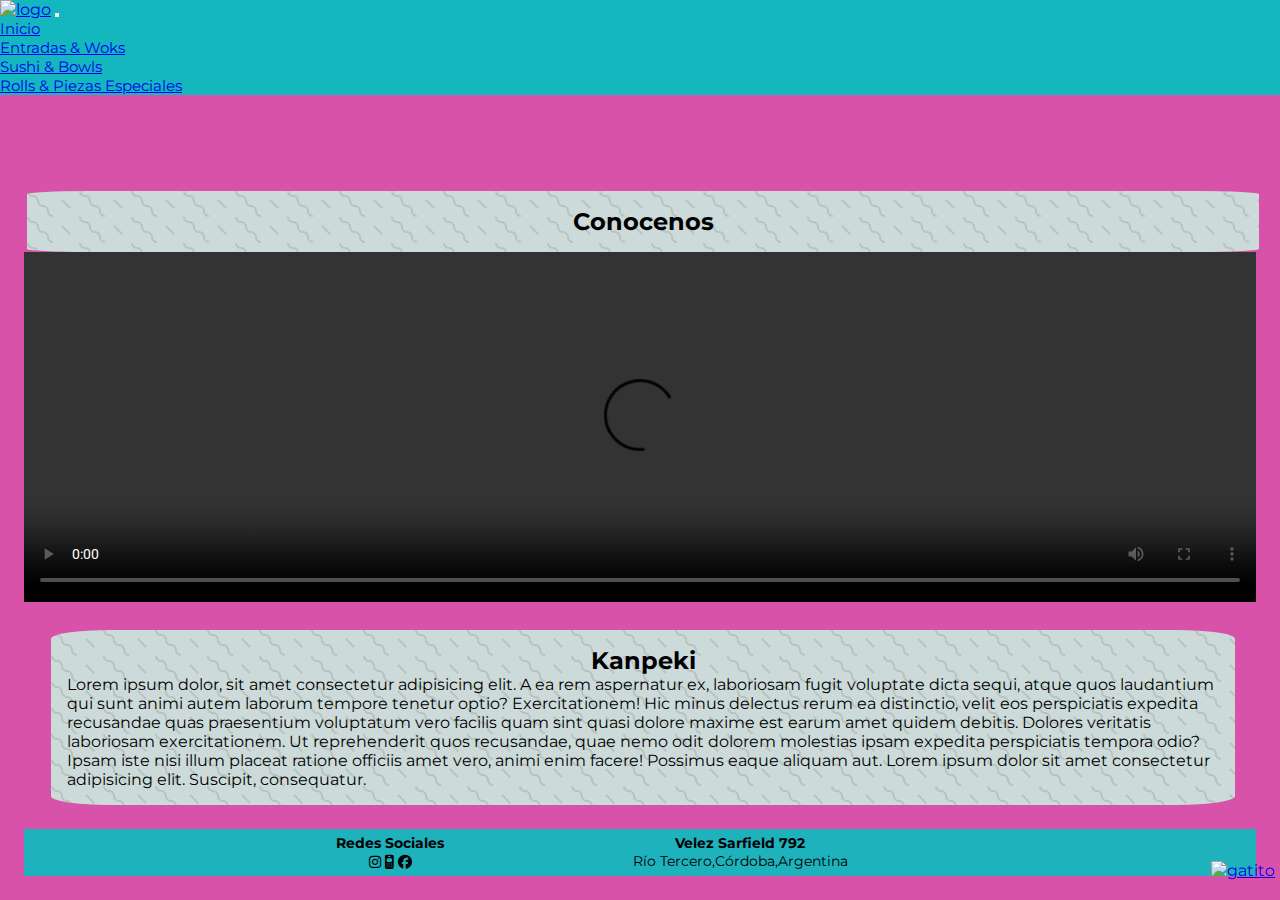
==== pages/contacto.html @ cb746e6d "25/01v.3" ====
<!DOCTYPE html>
<html lang="es">
<head>
    <meta charset="UTF-8">
    <meta http-equiv="X-UA-Compatible" content="IE=edge">
    <meta name="viewport" content="width=device-width, initial-scale=1.0">
    <link rel="stylesheet" href="https://cdn.jsdelivr.net/npm/bootstrap@4.6.2/dist/css/bootstrap.min.css" integrity="sha384-xOolHFLEh07PJGoPkLv1IbcEPTNtaed2xpHsD9ESMhqIYd0nLMwNLD69Npy4HI+N" crossorigin="anonymous">
    <link rel="preconnect" href="https://fonts.googleapis.com">
    <link rel="preconnect" href="https://fonts.gstatic.com" crossorigin>
    <link href="https://fonts.googleapis.com/css2?family=Montserrat:ital,wght@0,100;0,200;0,300;0,400;1,100;1,200;1,300;1,900&family=Roboto:wght@100;300;400&display=swap" rel="stylesheet">
    <link rel="stylesheet" href="https://cdnjs.cloudflare.com/ajax/libs/font-awesome/6.2.1/css/all.min.css">
    <link rel="stylesheet" href="../estilos/estilo.css">
    <title>Conocenos</title>
</head>
<body class="body-menu" id="menu_conocenos">
    <header>
<!--inicio barra nav-->
        <nav class="navbar navbar-expand-lg navbar-light bg-light">
            <a class="navbar-brand" href="#"><img src="../imagenes/logo.png" alt="logo"></a>
            <button class="navbar-toggler" type="button" data-toggle="collapse" data-target="#navbarNav" aria-controls="navbarNav" aria-expanded="false" aria-label="Toggle navigation">
            <span class="navbar-toggler-icon"></span>
            </button>
            <div class="collapse navbar-collapse" id="navbarNav">
                <ul class="navbar-nav">
                    <li class="nav-item active">
                        <a class="nav-link" href="../index.html">Inicio<span class="sr-only">(current)</span></a>
                    </li>
                    <li class="nav-item">
                        <a class="nav-link" href="../pages/woks.html">Entradas & Woks</a>
                    </li>
                    <li class="nav-item">
                        <a class="nav-link" href="../pages/sushi.html">Sushi & Bowls</a>
                    </li>
                    <li class="nav-item">
                        <a class="nav-link" href="../pages/rolls.html">Rolls & Piezas Especiales</a>
                    </li>
                </ul>
            </div>
        </nav>
<!--fin barra nav-->
    <a href="#" class="boton_flotante" id="boton_conocenos"><img src="../imagenes/gatito.png" alt="gatito"></a>
    </header>
    <main class="menu-main">
        <div class="menu-carta">
            <div class="menu-titulo" id="conocenos">
            <h2>Conocenos</h2>
            </div>
        </div>
        <div>
            <video width="100%" height="350" controls>
                <source src="../imagenes/videokanpeki.mp4" type="video/mp4">
            </video>
        </div>
        <section class="menu-main">
            <div class="menu-carta">
                <div class="menu-titulo">
                <h2>Kanpeki</h2>
                </div>
                <div>
                    <p>Lorem ipsum dolor, sit amet consectetur adipisicing elit. A ea rem aspernatur ex, laboriosam fugit voluptate dicta sequi, atque quos laudantium qui sunt animi autem laborum tempore tenetur optio? Exercitationem!
                    Hic minus delectus rerum ea distinctio, velit eos perspiciatis expedita recusandae quas praesentium voluptatum vero facilis quam sint quasi dolore maxime est earum amet quidem debitis. Dolores veritatis laboriosam exercitationem.
                    Ut reprehenderit quos recusandae, quae nemo odit dolorem molestias ipsam expedita perspiciatis tempora odio? Ipsam iste nisi illum placeat ratione officiis amet vero, animi enim facere! Possimus eaque aliquam aut. Lorem ipsum dolor sit amet consectetur adipisicing elit. Suscipit, consequatur.</p>
                </div>
        </section>




<!--inicio de footer-->
    <footer class="foot" id="foot-wok">
        <div class="redes">
            <h3 >Redes Sociales</h3>
            <ul>
                <li><i class="fa-brands fa-instagram"></i></li>
                <li><i class="fa-solid fa-mobile-retro"></i></li>
                <li><i class="fa-brands fa-facebook"></i></li>
            </ul>
        </div>    
        <div class="zona">
            <h3>Velez Sarfield 792</h3>
            <p>Río Tercero,Córdoba,Argentina</p>
        </div>
    </footer>

    <script src="https://cdn.jsdelivr.net/npm/jquery@3.5.1/dist/jquery.slim.min.js" integrity="sha384-DfXdz2htPH0lsSSs5nCTpuj/zy4C+OGpamoFVy38MVBnE+IbbVYUew+OrCXaRkfj" crossorigin="anonymous"></script>
    <script src="https://cdn.jsdelivr.net/npm/popper.js@1.16.1/dist/umd/popper.min.js" integrity="sha384-9/reFTGAW83EW2RDu2S0VKaIzap3H66lZH81PoYlFhbGU+6BZp6G7niu735Sk7lN" crossorigin="anonymous"></script>
    <script src="https://cdn.jsdelivr.net/npm/bootstrap@4.6.2/dist/js/bootstrap.min.js" integrity="sha384-+sLIOodYLS7CIrQpBjl+C7nPvqq+FbNUBDunl/OZv93DB7Ln/533i8e/mZXLi/P+" crossorigin="anonymous"></script>
</body>
</html>
---- estilos/estilo.css ----
@charset "UTF-8";
@import url("https://fonts.googleapis.com/css2?family=Montserrat:ital,wght@0,100;0,200;0,300;0,400;1,100;1,200;1,300;1,900&family=Roboto:wght@100;300;400&display=swap");
* {
  font-family: "Montserrat", sans-serif;
  margin: 0;
  padding: 0;
  box-sizing: border-box;
}
*::-moz-selection {
  background-color: black;
  color: whitesmoke;
}
*::selection {
  background-color: black;
  color: whitesmoke;
}

/*inicio estilo menú*/
html {
  height: 100%;
}

.inicio-body {
  width: 100%;
  min-height: 100%;
  display: flex;
  flex-wrap: wrap;
  flex-direction: column;
  justify-content: space-between;
  background-image: url(../imagenes/fondo.jpg);
  background-size: cover;
  background-repeat: no-repeat;
  background-position: center;
}

#logo img {
  width: 200px;
}

#logo {
  grid-area: logo;
  background-color: rgba(4, 191, 191, 0.137254902);
  border-radius: 20%;
}

/*diseño de entradas*/
#entrada {
  grid-area: entrada;
}

#entrada a {
  font-size: 18px;
}

/*diseño de woks*/
#woks {
  grid-area: woks;
}

#woks a {
  font-size: 18px;
}

/*diseño de sushi*/
#sushi {
  grid-area: sushi;
}

#sushi a {
  font-size: 18px;
}

/*diseño contacto*/
#contacto {
  grid-area: contacto;
}

#contacto a {
  font-size: 18px;
}

/*diseño nav*/
.nav {
  width: 100%;
  height: 80vh;
  display: grid;
  grid-template-columns: 1fr 1fr 1fr 1fr;
  grid-template-rows: 1fr 1fr 1fr 1fr 1fr 1fr 1fr 1fr 1fr 1fr 1fr;
  grid-template-areas: "... ...      ...      ..." "... logo     logo     ..." "... ...      ...      ..." "... ...      ...      ..." "... ...      ...      ..." "... ...      ...      ..." "... entrada  entrada  ..." "... woks     woks     ..." "... sushi    sushi    ..." "... ...      ...      ..." "... contacto contacto ...";
  align-items: center;
  gap: 2em;
}

.nav > div {
  display: flex;
  justify-content: center;
  align-items: center;
}

.nav > div a {
  color: black;
  text-decoration: none;
}

.boton {
  --color: #00A97F;
  --color2: rgb(10, 25, 30);
  padding: 0.8em 1.75em;
  background-color: transparent;
  border-radius: 6px;
  border: 0.1px inset var(--color);
  transition: 0.5s;
  position: relative;
  overflow: hidden;
  cursor: pointer;
  z-index: 1;
  font-weight: 300;
  font-size: 10px;
  color: var(--color);
}

.boton::after, .boton::before {
  content: "";
  display: block;
  height: 100%;
  width: 100%;
  transform: skew(90deg) translate(-50%, -50%);
  position: absolute;
  inset: 50%;
  left: 25%;
  z-index: -1;
  transition: 0.5s ease-out;
  background-color: var(--color);
}

.boton::before {
  top: -50%;
  left: -25%;
  transform: skew(90deg) rotate(180deg) translate(-50%, -50%);
}

.boton:hover::before {
  transform: skew(45deg) rotate(180deg) translate(-50%, -50%);
}

.boton:hover::after {
  transform: skew(45deg) translate(-50%, -50%);
}

.boton:hover {
  color: var(--color2);
  transform: scale(1.2);
}

.boton:active {
  filter: brightness(0.7);
  transform: scale(0.98);
}

/*fin estilo menú*/
.navbar {
  background-color: rgba(4, 191, 191, 0.9333333333) !important;
}
.navbar .navbar-brand img {
  width: 150px;
}
.navbar .nav-link {
  font-size: 15px;
}

/*pagina entrada & Woks*/
.body-menu {
  width: 100%;
  min-height: 100%;
  background-color: rgba(4, 191, 191, 0.8823529412);
  display: flex;
  flex-direction: column;
  justify-content: space-between;
}

.menu-main {
  width: 100%;
  padding: 1.5rem;
}

.menu-carta {
  margin-inline: 3px;
  padding: 1rem;
  width: 100%;
  background-color: rgba(202, 244, 225, 0.8470588235);
  background-image: url("data:image/svg+xml,%3Csvg width='52' height='26' viewBox='0 0 52 26' xmlns='http://www.w3.org/2000/svg'%3E%3Cg fill='none' fill-rule='evenodd'%3E%3Cg fill='%23070707' fill-opacity='0.11'%3E%3Cpath d='M10 10c0-2.21-1.79-4-4-4-3.314 0-6-2.686-6-6h2c0 2.21 1.79 4 4 4 3.314 0 6 2.686 6 6 0 2.21 1.79 4 4 4 3.314 0 6 2.686 6 6 0 2.21 1.79 4 4 4v2c-3.314 0-6-2.686-6-6 0-2.21-1.79-4-4-4-3.314 0-6-2.686-6-6zm25.464-1.95l8.486 8.486-1.414 1.414-8.486-8.486 1.414-1.414z' /%3E%3C/g%3E%3C/g%3E%3C/svg%3E");
  display: flex;
  flex-wrap: wrap;
  flex-direction: column;
  justify-content: space-between;
  border-radius: 5%;
}
.menu-carta .menu-titulo {
  display: flex;
  justify-content: center;
}
.menu-carta .menu-titulo h2 {
  font-size: 1.5em;
}
.menu-carta .grafitti {
  background-color: #D952AA;
  border: 2px outset #401A39;
  color: white;
  display: flex;
  justify-content: space-around;
  align-items: center;
}
.menu-carta .precio {
  width: 70px;
  height: 40px;
  background-color: #401A39;
  color: whitesmoke;
  border-radius: 50%;
  display: flex;
  justify-content: center;
  align-items: center;
}

/*pagina sushi & Bowls*/
#body_sushi {
  background-color: #401A39;
}
#body_sushi .sushi_borde {
  display: flex;
  flex-direction: column;
  gap: 1rem;
}
#body_sushi .cantidad {
  font-size: 1.5em;
}

/*pagina rolls*/
#body_rolls {
  background-color: #F2AEBB;
}
#body_rolls b {
  font-size: 1.2em;
}
#body_rolls .hot_roll {
  background-color: orangered;
  color: whitesmoke;
}
#body_rolls .salsa_wasabi {
  background-color: #D952AA;
  border-radius: 10%;
}

/*fin paginas rolls*/
/*inicio conocenos*/
#menu_conocenos {
  background-color: #D952AA;
}

/*inicio footer*/
.foot {
  width: 100%;
  background-color: rgba(4, 191, 191, 0.8823529412);
  display: flex;
  flex-direction: row;
  justify-content: center;
}

/*diseño redes*/
.redes {
  padding: 5px;
  width: 200px;
  text-align: center;
  color: black;
}

.redes li {
  display: inline-block;
}

.redes h3 {
  font-size: 14px;
}

.redes > ul li i {
  font-size: 14px;
}

/*diseño zona*/
.zona {
  padding: 5px;
  width: 500px;
  text-align: center;
  color: black;
}

.zona h3 {
  font-size: 14px;
}

.zona p {
  font-size: 14px;
}

/*inicio entrada*/
.boton_flotante {
  position: fixed;
  bottom: 20px;
  right: 5px;
}
.boton_flotante img {
  width: 50px;
}

#boton_sushi img {
  width: 130px;
}

#boton_conocenos img {
  width: 100px;
}

.boton_flotante:hover {
  transform: scale(1.5);
  transform: translateY(-100px);
}

.entrada_menu {
  display: grid;
  grid-template-columns: 0.2fr 1fr 1fr 1fr;
  grid-template-rows: 0.5fr 1fr 0.5fr 1fr 1fr 1fr 0.5fr;
  grid-template-areas: "... ...    ...    ..." "spring spring spring ..." "... ...    ...    ..." "... vegg   vegg   pvegg" "... cerd   cerd   pcerd" "... sal    sal    psal" "... ...    ...    ...";
}
.entrada_menu #spring {
  grid-area: spring;
}
.entrada_menu #spring b {
  font-size: 0.7em;
}
.entrada_menu #spring span {
  background-color: #F2AEBB;
  border-radius: 50%;
  color: #401A39;
}
.entrada_menu #vegg {
  grid-area: vegg;
}
.entrada_menu #pvegg {
  grid-area: pvegg;
}
.entrada_menu #cerd {
  grid-area: cerd;
}
.entrada_menu #pcerd {
  grid-area: pcerd;
}
.entrada_menu #sal {
  grid-area: sal;
}
.entrada_menu #psal {
  grid-area: psal;
}

.gyoza {
  display: flex;
  justify-content: space-between;
}
.gyoza span {
  background-color: #F2AEBB;
  border-radius: 50%;
  color: #401A39;
}

/*fin de entradas*/
/*inicio wok*/
.wok-p {
  display: grid;
  grid-template-columns: 0.2fr 1.5fr 1.5fr 1.5fr 1fr;
  grid-template-rows: repeat(1, 0.1fr, 12, 0.5fr);
  grid-template-areas: "... ...    ...    ...    ..." "... arroz  arroz  arroz  parroz" "... agrid  agrid  agrid  pagrid" "... ...    ...    ...    ..." "suey suey   suey   suey  suey" "... ...    ...    ...    ..." "... hongo  hongo  hongo    prehongo" "... pollo  pollo  pollo    prepollo" "... cerdo  cerdo  cerdo    precerdo" "... lango  lango  lango    prelango" "... salm   salm   salm    presalm" "... lomo   lomo   lomo    prelomo" "... ...    ...    pmein  pmein";
  gap: 1em;
}
.wok-p #arroz {
  grid-area: arroz;
}
.wok-p #darroz {
  grid-area: darroz;
}
.wok-p #parroz {
  grid-area: parroz;
}
.wok-p #agrid {
  grid-area: agrid;
}
.wok-p #pagrid {
  grid-area: pagrid;
}
.wok-p #pmein {
  grid-area: pmein;
  display: flex;
  flex-direction: column;
  justify-content: space-around;
  align-items: center;
}
.wok-p #suey {
  grid-area: suey;
}
.wok-p #hongo {
  grid-area: hongo;
}
.wok-p #prehongo {
  grid-area: prehongo;
}
.wok-p #pollo {
  grid-area: pollo;
}
.wok-p #prepollo {
  grid-area: prepollo;
}
.wok-p #cerdo {
  grid-area: cerdo;
}
.wok-p #precerdo {
  grid-area: precerdo;
}
.wok-p #lango {
  grid-area: lango;
}
.wok-p #prelango {
  grid-area: prelango;
}
.wok-p #salm {
  grid-area: salm;
}
.wok-p #presalm {
  grid-area: presalm;
}
.wok-p #lomo {
  grid-area: lomo;
}
.wok-p #prelomo {
  grid-area: prelomo;
}
.wok-p b {
  font-size: 1.3em;
}

/*fin wok*/
/*inicio bowls*/
.bowl-menu {
  display: grid;
  grid-template-columns: 0.1fr 2fr 0.6fr;
  grid-template-rows: repeat(1, 0.1fr, 7, 0.6fr);
  grid-template-areas: "...    ...    ..." "kani   kani   pkani" "lango  lango  plango" "salmn  salmn  psalmon" "temp   temp   ptemp" "veggie veggie pveggie" "...    ing    ing";
  gap: 1em;
}

#kani {
  grid-area: kani;
}

#pkani {
  grid-area: pkani;
}

#lango {
  grid-area: lango;
}

#plango {
  grid-area: plango;
}

#salmon {
  grid-area: salmn;
}

#psalmon {
  grid-area: psalmon;
}

#temp {
  grid-area: temp;
}

#ptemp {
  grid-area: ptemp;
}

#veggie {
  grid-area: veggie;
}

#pveggie {
  grid-area: pveggie;
}

#ing {
  grid-area: ing;
  display: flex;
  flex-direction: column;
  justify-content: center;
  align-items: center;
}

/*fin bowls*/
/*inicio sushi*/
.sushi_menu {
  display: grid;
  grid-template-columns: 1fr 1fr 1fr 1fr 1fr;
  grid-template-rows: repeat(1, 0.5fr, 8, 1fr);
  grid-template-areas: "... ...  ...  ...   ..." "deli deli deli deli ..." "p    p    p    p    p" "... x12  x24  x36 ..." "... p12  p24  p36 ..." "... x48  ...  x72 ..." "... p48  ...  p72 ..." "... p2   p2   p2 ..." "... ...  ...  ... ...";
  /*fin de combi 4variedades*/
}
.sushi_menu #deli {
  grid-area: deli;
}
.sushi_menu #p {
  grid-area: p;
}
.sushi_menu #x12 {
  grid-area: x12;
}
.sushi_menu #p12 {
  grid-area: p12;
}
.sushi_menu #x24 {
  grid-area: x24;
}
.sushi_menu #p24 {
  grid-area: p24;
}
.sushi_menu #x36 {
  grid-area: x36;
}
.sushi_menu #p36 {
  grid-area: p36;
}
.sushi_menu #x48 {
  grid-area: x48;
}
.sushi_menu #p48 {
  grid-area: p48;
}
.sushi_menu #x72 {
  grid-area: x72;
}
.sushi_menu #p72 {
  grid-area: p72;
}
.sushi_menu #p2 {
  grid-area: p2;
}

.only_salmon {
  display: grid;
  grid-template-columns: repeat(5, 1fr);
  grid-template-rows: repeat(1, 0.5fr, 8, 1fr);
  grid-template-areas: "... ...  ...   ...   ..." "only only only  only only" "on12 on12 on12  on12  on12" "... ...  on12p on12p ..." "on24 on24 on24  on24  on24" "... ...  on24p on24p ..." "on36 on36 on36  on36  on36" "... ...  on36p on36p ..." "... ...  ...   ...   ...";
  /*fin Only Salmon*/
}
.only_salmon #only {
  grid-area: only;
}
.only_salmon #on12 {
  grid-area: on12;
}
.only_salmon #on12p {
  grid-area: on12p;
}
.only_salmon #on24 {
  grid-area: on24;
}
.only_salmon #on24p {
  grid-area: on24p;
}
.only_salmon #on36 {
  grid-area: on36;
}
.only_salmon #on36p {
  grid-area: on36p;
}

.combi_premium {
  display: grid;
  grid-template-columns: repeat(5, 1fr);
  grid-template-rows: repeat(1, 0.5fr, 5, 1 fr);
  grid-template-areas: "... ...   ...   ...   ..." "prem prem  prem  prem  prem" "pprem pprem pprem pprem ..." "... p12   p24   p36   ..." "... p12p  p24p  p36p  ..." "... ...   ...   ...   ...";
  /*fin Combi Premiun*/
}
.combi_premium #prem {
  grid-area: prem;
}
.combi_premium #pprem {
  grid-area: pprem;
}
.combi_premium #p12 {
  grid-area: p12;
}
.combi_premium #p12p {
  grid-area: p12p;
}
.combi_premium #p24 {
  grid-area: p24;
}
.combi_premium #p24p {
  grid-area: p24p;
}
.combi_premium #p36 {
  grid-area: p36;
}
.combi_premium #p36p {
  grid-area: p36p;
}

.combi_veggie {
  display: grid;
  grid-template-columns: repeat(5, 1fr);
  grid-template-rows: repeat(1, 0.5fr, 5, 1fr);
  grid-template-areas: "... ...  ...   ...  ..." "veg veg  veg   veg  ..." "vegp vegp vegp  vegp vegp" "... ...  pvegp ...  ..." "... ...  ...   ...  ...";
  /*fin Combi Veggie*/
}
.combi_veggie #veg {
  grid-area: veg;
}
.combi_veggie #vegp {
  grid-area: vegp;
}
.combi_veggie #pvegp {
  grid-area: pvegp;
}

.degust {
  display: grid;
  grid-template-columns: repeat(5, 1fr);
  grid-template-rows: repeat(1, 0.5fr, 4, 1fr);
  grid-template-areas: "... ... ... ... ..." "d6 d6  d6  d6  ..." "... ... p6  p6  ..." "... d6p d6p d6p ..." "... ... ... ... ...";
  /*fin Degustación*/
}
.degust #d6 {
  grid-area: d6;
}
.degust #d6p {
  grid-area: d6p;
}
.degust #p6 {
  grid-area: p6;
}

/*fin pagina sushi*/
/*inicio pagina roles*/
#menu_rolls {
  display: flex;
  justify-content: center;
  align-items: center;
}

#menu_cinco {
  display: flex;
  justify-content: center;
  align-items: center;
}

/*fin pagina rolls*/
/*inicio pagina conocenos*/
#conocenos {
  display: flex;
  justify-content: center;
  align-items: center;
}/*# sourceMappingURL=estilo.css.map */
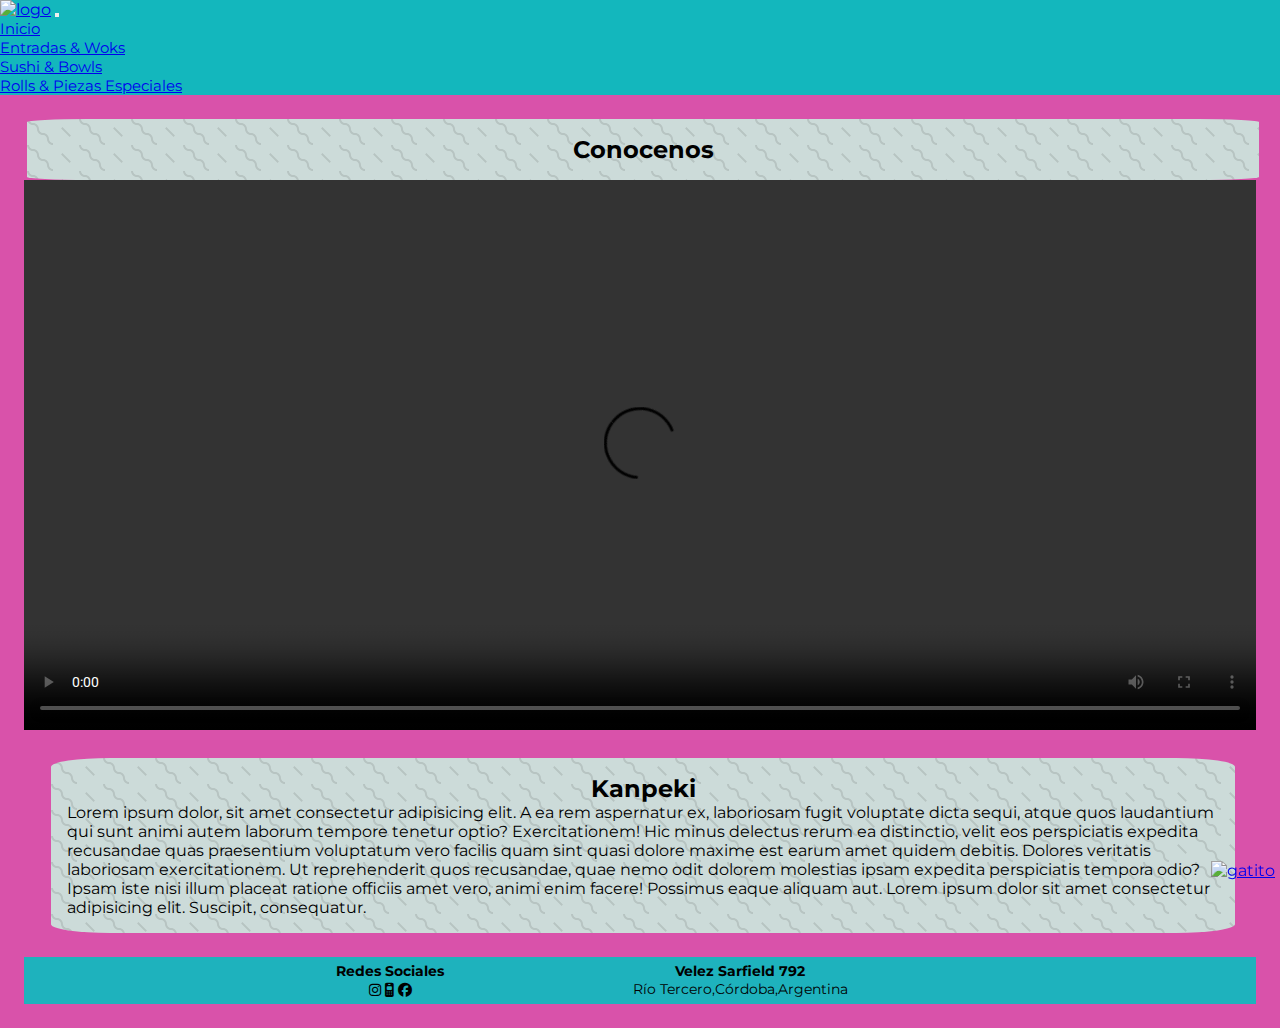
==== commit 561fd59f: "26/01v" ====
--- a/pages/contacto.html
+++ b/pages/contacto.html
@@ -4,6 +4,10 @@
     <meta charset="UTF-8">
     <meta http-equiv="X-UA-Compatible" content="IE=edge">
     <meta name="viewport" content="width=device-width, initial-scale=1.0">
+    <meta name="description" content="Kanpeki Sushi & Assian Food, Río Tercero, Córdoba. Delivery & Take Away.">
+    <meta name="keywords" content="sushi, take away, delivery, local de comida, comida asiática">
+    <meta name="author" content="Mauricio Maldonado">
+    <meta name="copyright" content="kanpeki.sushi">
     <link rel="stylesheet" href="https://cdn.jsdelivr.net/npm/bootstrap@4.6.2/dist/css/bootstrap.min.css" integrity="sha384-xOolHFLEh07PJGoPkLv1IbcEPTNtaed2xpHsD9ESMhqIYd0nLMwNLD69Npy4HI+N" crossorigin="anonymous">
     <link rel="preconnect" href="https://fonts.googleapis.com">
     <link rel="preconnect" href="https://fonts.gstatic.com" crossorigin>
@@ -16,7 +20,7 @@
     <header>
 <!--inicio barra nav-->
         <nav class="navbar navbar-expand-lg navbar-light bg-light">
-            <a class="navbar-brand" href="#"><img src="../imagenes/logo.png" alt="logo"></a>
+            <a class="navbar-brand" href="#" id="inicio_contacto"><img src="../imagenes/logo.png" alt="logo"></a>
             <button class="navbar-toggler" type="button" data-toggle="collapse" data-target="#navbarNav" aria-controls="navbarNav" aria-expanded="false" aria-label="Toggle navigation">
             <span class="navbar-toggler-icon"></span>
             </button>
@@ -38,7 +42,7 @@
             </div>
         </nav>
 <!--fin barra nav-->
-    <a href="#" class="boton_flotante" id="boton_conocenos"><img src="../imagenes/gatito.png" alt="gatito"></a>
+    <a href="#inicio_contacto" class="boton_flotante" id="boton_conocenos"><img src="../imagenes/gatito.png" alt="gatito"></a>
     </header>
     <main class="menu-main">
         <div class="menu-carta">
@@ -47,7 +51,7 @@
             </div>
         </div>
         <div>
-            <video width="100%" height="350" controls>
+            <video width="100%" height="550" controls>
                 <source src="../imagenes/videokanpeki.mp4" type="video/mp4">
             </video>
         </div>
--- a/estilos/estilo.css
+++ b/estilos/estilo.css
@@ -321,7 +321,7 @@
 
 .boton_flotante:hover {
   transform: scale(1.5);
-  transform: translateY(-100px);
+  transform: translateY(-7px);
 }
 
 .entrada_menu {
@@ -666,4 +666,12 @@
   display: flex;
   justify-content: center;
   align-items: center;
+}
+
+/*media querries*/
+@media (max-width: 480px) {
+  .menu_main {
+    width: 110%;
+    padding: 0.5rem;
+  }
 }/*# sourceMappingURL=estilo.css.map */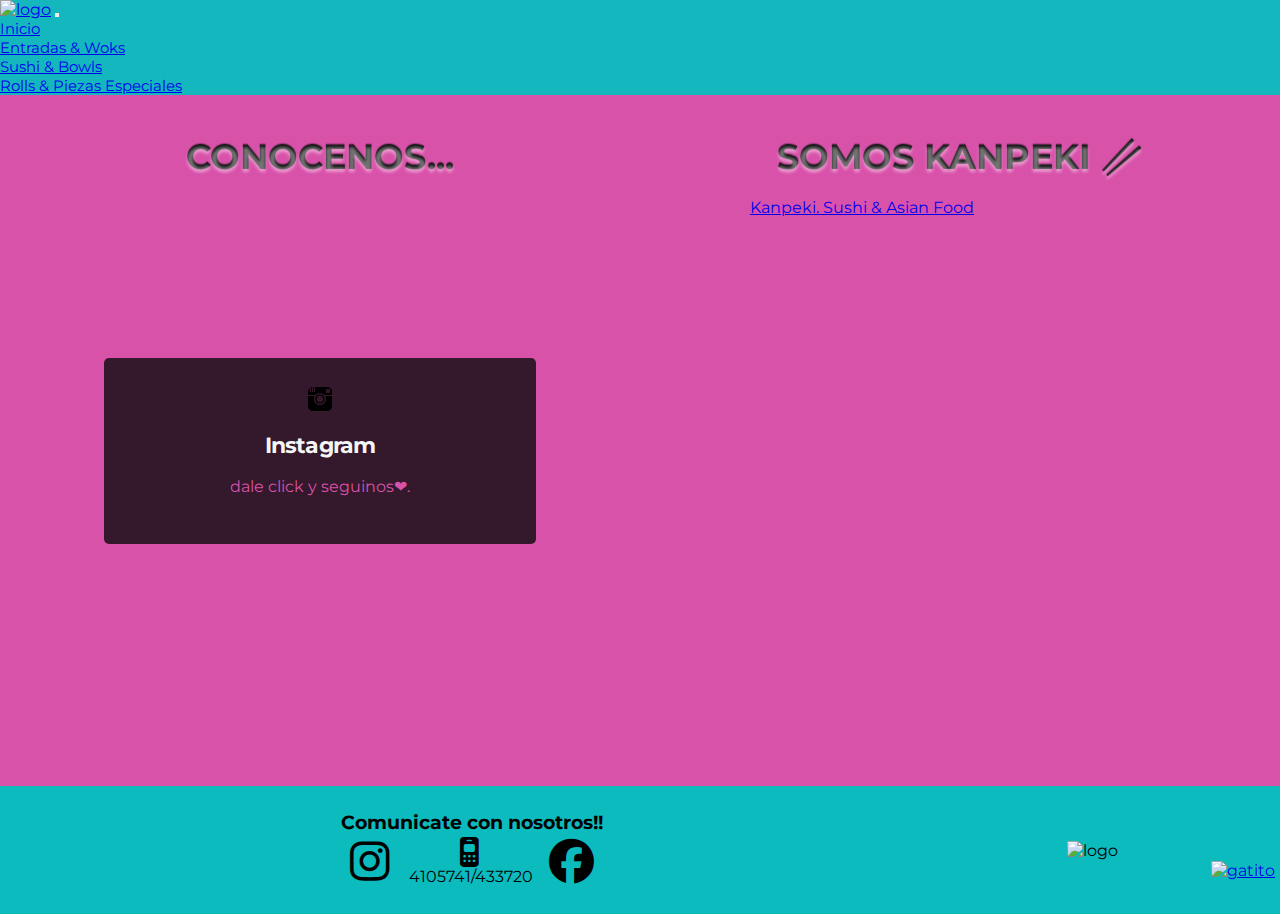
==== commit 876650c3: "08/02v." ====
--- a/pages/contacto.html
+++ b/pages/contacto.html
@@ -8,6 +8,7 @@
     <meta name="keywords" content="sushi, take away, delivery, local de comida, comida asiática">
     <meta name="author" content="Mauricio Maldonado">
     <meta name="copyright" content="kanpeki.sushi">
+    <link rel="stylesheet" href="https://cdnjs.cloudflare.com/ajax/libs/animate.css/4.1.1/animate.min.css"/>
     <link rel="stylesheet" href="https://cdn.jsdelivr.net/npm/bootstrap@4.6.2/dist/css/bootstrap.min.css" integrity="sha384-xOolHFLEh07PJGoPkLv1IbcEPTNtaed2xpHsD9ESMhqIYd0nLMwNLD69Npy4HI+N" crossorigin="anonymous">
     <link rel="preconnect" href="https://fonts.googleapis.com">
     <link rel="preconnect" href="https://fonts.gstatic.com" crossorigin>
@@ -15,8 +16,11 @@
     <link rel="stylesheet" href="https://cdnjs.cloudflare.com/ajax/libs/font-awesome/6.2.1/css/all.min.css">
     <link rel="stylesheet" href="../estilos/estilo.css">
     <title>Conocenos</title>
+    <link rel="icon" type="image/x-icon" href="../imagenes/favicon.png">
 </head>
 <body class="body-menu" id="menu_conocenos">
+        <div id="fb-root"></div>
+        <script async defer crossorigin="anonymous" src="https://connect.facebook.net/es_ES/sdk.js#xfbml=1&version=v16.0" nonce="W4G5LVSo"></script>
     <header>
 <!--inicio barra nav-->
         <nav class="navbar navbar-expand-lg navbar-light bg-light">
@@ -43,48 +47,64 @@
         </nav>
 <!--fin barra nav-->
     <a href="#inicio_contacto" class="boton_flotante" id="boton_conocenos"><img src="../imagenes/gatito.png" alt="gatito"></a>
+<!--fin boton flotante-->
     </header>
-    <main class="menu-main">
-        <div class="menu-carta">
-            <div class="menu-titulo" id="conocenos">
-            <h2>Conocenos</h2>
+    <main class="main_forma">
+        <section class="menu-main">
+            <div class="menu-carta">
+                <div class="menu-titulo" id="conocenos">
+                    <h2 class="animate__animated animate__tada">Conocenos...</h2>
+                </div>
             </div>
-        </div>
-        <div>
-            <video width="100%" height="550" controls>
-                <source src="../imagenes/videokanpeki.mp4" type="video/mp4">
-            </video>
-        </div>
+            <div>
+                <video width="100%" height="100%" autoplay muted>
+                    <source src="../imagenes/videokanpeki.mp4" type="video/mp4">
+                </video>
+            </div>
+            <div>
+                <div class="card">
+                    <div class="icon">
+                        <svg viewBox="0 0 24 24" height="24" width="24" xmlns="http://www.w3.org/2000/svg">
+                            <path d="M11.984 16.815c2.596 0 4.706-2.111 4.706-4.707 0-1.409-.623-2.674-1.606-3.538-.346-.303-.735-.556-1.158-.748-.593-.27-1.249-.421-1.941-.421s-1.349.151-1.941.421c-.424.194-.814.447-1.158.749-.985.864-1.608 2.129-1.608 3.538 0 2.595 2.112 4.706 4.706 4.706zm.016-8.184c1.921 0 3.479 1.557 3.479 3.478 0 1.921-1.558 3.479-3.479 3.479s-3.479-1.557-3.479-3.479c0-1.921 1.558-3.478 3.479-3.478zm5.223.369h6.777v10.278c0 2.608-2.114 4.722-4.722 4.722h-14.493c-2.608 0-4.785-2.114-4.785-4.722v-10.278h6.747c-.544.913-.872 1.969-.872 3.109 0 3.374 2.735 6.109 6.109 6.109s6.109-2.735 6.109-6.109c.001-1.14-.327-2.196-.87-3.109zm2.055-9h-12.278v5h-1v-5h-1v5h-1v-4.923c-.346.057-.682.143-1 .27v4.653h-1v-4.102c-1.202.857-2 2.246-2 3.824v3.278h7.473c1.167-1.282 2.798-2 4.511-2 1.722 0 3.351.725 4.511 2h7.505v-3.278c0-2.608-2.114-4.722-4.722-4.722zm2.722 5.265c0 .406-.333.735-.745.735h-2.511c-.411 0-.744-.329-.744-.735v-2.53c0-.406.333-.735.744-.735h2.511c.412 0 .745.329.745.735v2.53z"></path>
+                        </svg>
+                    </div>
+                    <strong> Instagram </strong>
+                    <div class="card__body">
+                        dale click y seguinos❤.
+                    </div>
+                    <a href="https://www.instagram.com/kanpeki.sushi/" target="_blank"> <span>@kanpeki.sushi</span></a>
+                </div>
+        </section>
         <section class="menu-main">
             <div class="menu-carta">
                 <div class="menu-titulo">
-                <h2>Kanpeki</h2>
+                    <h2 class="animate__animated animate__tada"> Somos Kanpeki 🥢</h2>
                 </div>
                 <div>
-                    <p>Lorem ipsum dolor, sit amet consectetur adipisicing elit. A ea rem aspernatur ex, laboriosam fugit voluptate dicta sequi, atque quos laudantium qui sunt animi autem laborum tempore tenetur optio? Exercitationem!
-                    Hic minus delectus rerum ea distinctio, velit eos perspiciatis expedita recusandae quas praesentium voluptatum vero facilis quam sint quasi dolore maxime est earum amet quidem debitis. Dolores veritatis laboriosam exercitationem.
-                    Ut reprehenderit quos recusandae, quae nemo odit dolorem molestias ipsam expedita perspiciatis tempora odio? Ipsam iste nisi illum placeat ratione officiis amet vero, animi enim facere! Possimus eaque aliquam aut. Lorem ipsum dolor sit amet consectetur adipisicing elit. Suscipit, consequatur.</p>
+                    <div class="fb-page" data-href="https://www.facebook.com/Kanpeki.Sushi.AsianFood" data-tabs="timeline" data-width="500px" data-height="70px" data-small-header="false" data-adapt-container-width="true" data-hide-cover="false" data-show-facepile="false"><blockquote cite="https://www.facebook.com/Kanpeki.Sushi.AsianFood" class="fb-xfbml-parse-ignore"><a href="https://www.facebook.com/Kanpeki.Sushi.AsianFood">Kanpeki. Sushi &amp; Asian Food</a></blockquote></div>
+                </div>
+                    <div id="mapa">
+                        <iframe src="https://www.google.com/maps/embed?pb=!1m18!1m12!1m3!1d13508.809731861107!2d-64.11233615!3d-32.1718155!2m3!1f0!2f0!3f0!3m2!1i1024!2i768!4f13.1!3m3!1m2!1s0x95cd6f36ca7b093f%3A0x5597139df2532088!2sKanpeki%20Sushi%20y%20Asian%20Food!5e0!3m2!1ses!2sar!4v1675884346959!5m2!1ses!2sar" width="420" height="500" style="border:0;" allowfullscreen="" loading="lazy" referrerpolicy="no-referrer-when-downgrade"></iframe>
+                    </div>
                 </div>
         </section>
-
-
+    </main>
 
 
 <!--inicio de footer-->
-    <footer class="foot" id="foot-wok">
-        <div class="redes">
-            <h3 >Redes Sociales</h3>
-            <ul>
-                <li><i class="fa-brands fa-instagram"></i></li>
-                <li><i class="fa-solid fa-mobile-retro"></i></li>
-                <li><i class="fa-brands fa-facebook"></i></li>
-            </ul>
-        </div>    
-        <div class="zona">
-            <h3>Velez Sarfield 792</h3>
-            <p>Río Tercero,Córdoba,Argentina</p>
-        </div>
-    </footer>
+<footer class="foot">
+    <div class="redes">
+        <h3>Comunicate con nosotros!!</h3>
+        <ul class="iconos-redes">
+            <li class="instagram"> <a href="https://www.instagram.com/kanpeki.sushi/" target="_blank"><i class="fa-brands fa-instagram"></i></a></li>
+            <li><i class="fa-solid fa-mobile-retro"></i> <pre> 4105741/433720</pre> </li>
+            <li class="instagram"> <a href="https://m.me/Kanpeki.Sushi.AsianFood" target="_blank"><i class="fa-brands fa-facebook"></i></a></li>
+        </ul>
+    </div>    
+    <div id="logo_foot"> 
+            <img src="../imagenes/KPK LOGO 2022-34.png" alt="logo">
+    </div>
+</footer>
 
     <script src="https://cdn.jsdelivr.net/npm/jquery@3.5.1/dist/jquery.slim.min.js" integrity="sha384-DfXdz2htPH0lsSSs5nCTpuj/zy4C+OGpamoFVy38MVBnE+IbbVYUew+OrCXaRkfj" crossorigin="anonymous"></script>
     <script src="https://cdn.jsdelivr.net/npm/popper.js@1.16.1/dist/umd/popper.min.js" integrity="sha384-9/reFTGAW83EW2RDu2S0VKaIzap3H66lZH81PoYlFhbGU+6BZp6G7niu735Sk7lN" crossorigin="anonymous"></script>
--- a/estilos/estilo.css
+++ b/estilos/estilo.css
@@ -23,6 +23,7 @@
 .inicio-body {
   width: 100%;
   min-height: 100%;
+  background-color: rgba(4, 191, 191, 0.8823529412);
   display: flex;
   flex-wrap: wrap;
   flex-direction: column;
@@ -39,7 +40,7 @@
 
 #logo {
   grid-area: logo;
-  background-color: rgba(4, 191, 191, 0.137254902);
+  background-color: rgba(4, 191, 191, 0.6352941176);
   border-radius: 20%;
 }
 
@@ -82,11 +83,10 @@
 /*diseño nav*/
 .nav {
   width: 100%;
-  height: 80vh;
   display: grid;
-  grid-template-columns: 1fr 1fr 1fr 1fr;
-  grid-template-rows: 1fr 1fr 1fr 1fr 1fr 1fr 1fr 1fr 1fr 1fr 1fr;
-  grid-template-areas: "... ...      ...      ..." "... logo     logo     ..." "... ...      ...      ..." "... ...      ...      ..." "... ...      ...      ..." "... ...      ...      ..." "... entrada  entrada  ..." "... woks     woks     ..." "... sushi    sushi    ..." "... ...      ...      ..." "... contacto contacto ...";
+  grid-template-columns: 1fr 0.5fr 0.5fr 1fr;
+  grid-template-rows: repeat(8, 0.4fr);
+  grid-template-areas: "... ...      ...      ..." "... logo     logo     ..." "... ...      ...      ..." "... entrada  entrada  ..." "... woks     woks     ..." "... sushi    sushi    ..." "... contacto contacto ..." "... ...      ...      ...";
   align-items: center;
   gap: 2em;
 }
@@ -106,7 +106,7 @@
   --color: #00A97F;
   --color2: rgb(10, 25, 30);
   padding: 0.8em 1.75em;
-  background-color: transparent;
+  background-color: rgba(0, 169, 127, 0.4235294118);
   border-radius: 6px;
   border: 0.1px inset var(--color);
   transition: 0.5s;
@@ -178,44 +178,58 @@
   justify-content: space-between;
 }
 
+#body_wok {
+  background-image: url(/imagenes/fondo5.png);
+  background-repeat: no-repeat;
+  background-size: 500px;
+  background-position: 0% 300%;
+}
+
 .menu-main {
-  width: 100%;
+  width: 500px;
   padding: 1.5rem;
 }
 
 .menu-carta {
-  margin-inline: 3px;
   padding: 1rem;
   width: 100%;
-  background-color: rgba(202, 244, 225, 0.8470588235);
-  background-image: url("data:image/svg+xml,%3Csvg width='52' height='26' viewBox='0 0 52 26' xmlns='http://www.w3.org/2000/svg'%3E%3Cg fill='none' fill-rule='evenodd'%3E%3Cg fill='%23070707' fill-opacity='0.11'%3E%3Cpath d='M10 10c0-2.21-1.79-4-4-4-3.314 0-6-2.686-6-6h2c0 2.21 1.79 4 4 4 3.314 0 6 2.686 6 6 0 2.21 1.79 4 4 4 3.314 0 6 2.686 6 6 0 2.21 1.79 4 4 4v2c-3.314 0-6-2.686-6-6 0-2.21-1.79-4-4-4-3.314 0-6-2.686-6-6zm25.464-1.95l8.486 8.486-1.414 1.414-8.486-8.486 1.414-1.414z' /%3E%3C/g%3E%3C/g%3E%3C/svg%3E");
   display: flex;
   flex-wrap: wrap;
   flex-direction: column;
   justify-content: space-between;
-  border-radius: 5%;
 }
 .menu-carta .menu-titulo {
   display: flex;
   justify-content: center;
+  align-items: center;
 }
 .menu-carta .menu-titulo h2 {
-  font-size: 1.5em;
+  text-transform: uppercase;
+  text-rendering: optimizeLegibility;
+  font-weight: bold;
+  font-size: 35px;
+  background: #202020;
+  -webkit-background-clip: text;
+  -moz-background-clip: text;
+  background-clip: text;
+  color: transparent;
+  text-shadow: 0px 3px 3px rgba(255, 255, 255, 0.4), 0px -1px 1px rgba(0, 0, 0, 0.3);
 }
 .menu-carta .grafitti {
-  background-color: #D952AA;
-  border: 2px outset #401A39;
+  background-color: rgba(4, 191, 191, 0.8823529412);
   color: white;
   display: flex;
   justify-content: space-around;
   align-items: center;
+  border-radius: 50px;
+  box-shadow: 20px 20px 60px #bebebe, -20px -20px 60px #ffffff;
 }
 .menu-carta .precio {
   width: 70px;
-  height: 40px;
+  height: 35px;
   background-color: #401A39;
   color: whitesmoke;
-  border-radius: 50%;
+  border-radius: 79px;
   display: flex;
   justify-content: center;
   align-items: center;
@@ -223,7 +237,7 @@
 
 /*pagina sushi & Bowls*/
 #body_sushi {
-  background-color: #401A39;
+  background-color: #91f872;
 }
 #body_sushi .sushi_borde {
   display: flex;
@@ -232,22 +246,74 @@
 }
 #body_sushi .cantidad {
   font-size: 1.5em;
+}
+
+.sushi_imagen {
+  display: flex;
+  justify-content: center;
+  margin-top: 20px;
+  padding: 5px;
+  background-color: rgba(4, 191, 191, 0.8823529412);
+  border-radius: 0.8em;
+}
+.sushi_imagen img {
+  width: 100%;
+  border-radius: 0.8em;
 }
 
 /*pagina rolls*/
 #body_rolls {
   background-color: #F2AEBB;
-}
-#body_rolls b {
-  font-size: 1.2em;
+  background-image: url(/imagenes/logo\ fondo.png);
+  background-size: 500px;
+  background-repeat: no-repeat;
+  background-position: 95% 1150%;
+}
+#body_rolls h2 pre {
+  text-transform: uppercase;
+  text-rendering: optimizeLegibility;
+  font-weight: bold;
+  font-size: 35px;
+  background: #202020;
+  -webkit-background-clip: text;
+  -moz-background-clip: text;
+  background-clip: text;
+  color: transparent;
+  text-shadow: 0px 3px 3px rgba(255, 255, 255, 0.4), 0px -1px 1px rgba(0, 0, 0, 0.3);
 }
 #body_rolls .hot_roll {
+  margin: 5px;
   background-color: orangered;
   color: whitesmoke;
+  padding: 5px;
+  border-radius: 0.8em;
 }
 #body_rolls .salsa_wasabi {
-  background-color: #D952AA;
-  border-radius: 10%;
+  background-color: #F2AEBB;
+  border-radius: 0.8em;
+  padding-top: 10px;
+  margin: 3px;
+}
+#body_rolls .precio2 pre {
+  width: 100%;
+  height: 35px;
+  display: flex;
+  justify-content: center;
+  align-items: center;
+  background-color: #401A39;
+  color: whitesmoke;
+  border-radius: 79px;
+  padding: 3px;
+}
+
+.imagen_rol {
+  margin: 20px;
+  padding: 10px;
+  border-radius: 0.8em;
+}
+.imagen_rol img {
+  width: 450px;
+  border-radius: 0.8em;
 }
 
 /*fin paginas rolls*/
@@ -255,50 +321,124 @@
 #menu_conocenos {
   background-color: #D952AA;
 }
+#menu_conocenos .fb-page {
+  margin-top: 20px;
+}
+#menu_conocenos #mapa {
+  margin-top: 25px;
+}
+
+/*cuadrado instagram*/
+.card {
+  --bg: #0a0a0acb;
+  --hover-bg: #FFE5F4;
+  --hover-text: #E50087;
+  color: whitesmoke;
+  max-width: 500px;
+  text-align: center;
+  background: var(--bg);
+  margin: 10px;
+  padding: 1.5em;
+  padding-block: 1.8em;
+  border-radius: 5px;
+  position: relative;
+  overflow: hidden;
+  transition: 0.3s cubic-bezier(0.6, 0.4, 0, 1), transform 0.15s ease;
+  display: flex;
+  flex-direction: column;
+  justify-content: center;
+  align-items: center;
+  gap: 1em;
+}
+
+.card__body {
+  color: #D952AA;
+  line-height: 1.5em;
+  font-size: 1em;
+}
+
+.card > :not(span) {
+  transition: 0.3s cubic-bezier(0.6, 0.4, 0, 1);
+}
+
+.card > strong {
+  display: block;
+  font-size: 1.4rem;
+  letter-spacing: -0.035em;
+}
+
+.card span {
+  position: absolute;
+  inset: 0;
+  width: 100%;
+  height: 100%;
+  display: flex;
+  justify-content: center;
+  align-items: center;
+  color: var(--hover-text);
+  border-radius: 5px;
+  font-weight: bold;
+  top: 100%;
+  transition: all 0.3s cubic-bezier(0.6, 0.4, 0, 1);
+}
+
+.card:hover span {
+  top: 0;
+  font-size: 1.2em;
+}
+
+.card:hover {
+  background: var(--hover-bg);
+}
+
+.card:hover > div, .card:hover > strong {
+  opacity: 0;
+}
 
 /*inicio footer*/
 .foot {
   width: 100%;
-  background-color: rgba(4, 191, 191, 0.8823529412);
+  padding: 20px;
+  background-color: rgba(4, 191, 191, 0.9647058824);
   display: flex;
   flex-direction: row;
-  justify-content: center;
+  flex-wrap: wrap;
+  justify-content: space-around;
+  align-items: center;
 }
 
 /*diseño redes*/
 .redes {
   padding: 5px;
-  width: 200px;
+  width: 50%;
   text-align: center;
   color: black;
-}
-
-.redes li {
-  display: inline-block;
-}
-
-.redes h3 {
-  font-size: 14px;
-}
-
-.redes > ul li i {
-  font-size: 14px;
+  display: flex;
+  flex-direction: column;
+  justify-content: space-between;
+  align-items: center;
+}
+.redes .iconos-redes {
+  display: flex;
+  flex-direction: row;
+  flex-wrap: wrap;
+  justify-content: space-between;
+  align-items: center;
+  list-style-type: none;
+  gap: 1rem;
+}
+.redes .instagram a {
+  text-decoration: none;
+  color: black;
+  font-size: 45px;
+}
+.redes ul > li > i {
+  font-size: 30px;
 }
 
 /*diseño zona*/
-.zona {
-  padding: 5px;
-  width: 500px;
-  text-align: center;
-  color: black;
-}
-
-.zona h3 {
-  font-size: 14px;
-}
-
-.zona p {
-  font-size: 14px;
+#logo_foot img {
+  width: 150px;
 }
 
 /*inicio entrada*/
@@ -311,6 +451,9 @@
   width: 50px;
 }
 
+#boton_sushi {
+  right: -5px;
+}
 #boton_sushi img {
   width: 130px;
 }
@@ -324,11 +467,20 @@
   transform: translateY(-7px);
 }
 
+/*fin boton flotante*/
+/*inicio menu*/
+.main_forma {
+  display: flex;
+  flex-direction: row;
+  flex-wrap: wrap;
+  justify-content: space-around;
+}
+
 .entrada_menu {
   display: grid;
-  grid-template-columns: 0.2fr 1fr 1fr 1fr;
-  grid-template-rows: 0.5fr 1fr 0.5fr 1fr 1fr 1fr 0.5fr;
-  grid-template-areas: "... ...    ...    ..." "spring spring spring ..." "... ...    ...    ..." "... vegg   vegg   pvegg" "... cerd   cerd   pcerd" "... sal    sal    psal" "... ...    ...    ...";
+  grid-template-columns: 0.2fr 1fr 1fr 0.4fr;
+  grid-template-rows: 0.2fr 0.2fr 0.8fr 0.8fr 0.8fr 0.2fr;
+  grid-template-areas: "...    ...    ...    ..." "spring spring spring ..." "vegg   vegg   vegg   pvegg" "cerd   cerd   cerd   pcerd" "sal    sal    sal    psal" "...    ...    ...    ...";
 }
 .entrada_menu #spring {
   grid-area: spring;
@@ -337,9 +489,16 @@
   font-size: 0.7em;
 }
 .entrada_menu #spring span {
-  background-color: #F2AEBB;
-  border-radius: 50%;
-  color: #401A39;
+  font-family: inherit;
+  font-weight: 500;
+  font-size: 16px;
+  padding: 0.1em 0.5em 0.1em 0.5em;
+  color: white;
+  background: linear-gradient(0deg, #401A39 0%, rgb(233, 122, 227) 100%);
+  border: none;
+  box-shadow: 0 0.7em 1.5em -0.5em rgba(8, 8, 8, 0.5960784314);
+  letter-spacing: 0.05em;
+  border-radius: 20em;
 }
 .entrada_menu #vegg {
   grid-area: vegg;
@@ -363,19 +522,32 @@
 .gyoza {
   display: flex;
   justify-content: space-between;
+  align-items: center;
+}
+.gyoza pre {
+  font-size: 1em;
 }
 .gyoza span {
-  background-color: #F2AEBB;
-  border-radius: 50%;
-  color: #401A39;
+  font-family: inherit;
+  font-weight: 500;
+  font-size: 16px;
+  padding: 0.1em 0.5em 0.1em 0.5em;
+  color: white;
+  background: #ad5389;
+  background: linear-gradient(0deg, #401A39 0%, rgb(233, 122, 227) 100%);
+  border: none;
+  box-shadow: 0 0.7em 1.5em -0.5em rgba(8, 8, 8, 0.5960784314);
+  letter-spacing: 0.05em;
+  border-radius: 20em;
 }
 
 /*fin de entradas*/
 /*inicio wok*/
 .wok-p {
   display: grid;
+  align-items: center;
   grid-template-columns: 0.2fr 1.5fr 1.5fr 1.5fr 1fr;
-  grid-template-rows: repeat(1, 0.1fr, 12, 0.5fr);
+  grid-template-rows: repeat(1, 0.1fr, 12, 0.3fr);
   grid-template-areas: "... ...    ...    ...    ..." "... arroz  arroz  arroz  parroz" "... agrid  agrid  agrid  pagrid" "... ...    ...    ...    ..." "suey suey   suey   suey  suey" "... ...    ...    ...    ..." "... hongo  hongo  hongo    prehongo" "... pollo  pollo  pollo    prepollo" "... cerdo  cerdo  cerdo    precerdo" "... lango  lango  lango    prelango" "... salm   salm   salm    presalm" "... lomo   lomo   lomo    prelomo" "... ...    ...    pmein  pmein";
   gap: 1em;
 }
@@ -441,7 +613,7 @@
   grid-area: prelomo;
 }
 .wok-p b {
-  font-size: 1.3em;
+  font-size: 1em;
 }
 
 /*fin wok*/
@@ -504,11 +676,16 @@
 
 /*fin bowls*/
 /*inicio sushi*/
+#sushi_espacio {
+  display: flex;
+  justify-content: space-around;
+}
+
 .sushi_menu {
   display: grid;
-  grid-template-columns: 1fr 1fr 1fr 1fr 1fr;
-  grid-template-rows: repeat(1, 0.5fr, 8, 1fr);
-  grid-template-areas: "... ...  ...  ...   ..." "deli deli deli deli ..." "p    p    p    p    p" "... x12  x24  x36 ..." "... p12  p24  p36 ..." "... x48  ...  x72 ..." "... p48  ...  p72 ..." "... p2   p2   p2 ..." "... ...  ...  ... ...";
+  grid-template-columns: 0.2fr 0.5fr 1fr 0.5fr 1fr;
+  grid-template-rows: repeat(1, 0.5fr, 7, 1fr);
+  grid-template-areas: "... ...  ...  ...   ..." "deli deli deli deli ..." "p    p    p    p    p" "... x12 p12  x24  p24" "... x36 p36  x48  p48" "... x72 p72  p2   p2" "... ... ...  p2   p2" "... ...  ...  ... ...";
   /*fin de combi 4variedades*/
 }
 .sushi_menu #deli {
@@ -553,9 +730,11 @@
 
 .only_salmon {
   display: grid;
-  grid-template-columns: repeat(5, 1fr);
-  grid-template-rows: repeat(1, 0.5fr, 8, 1fr);
-  grid-template-areas: "... ...  ...   ...   ..." "only only only  only only" "on12 on12 on12  on12  on12" "... ...  on12p on12p ..." "on24 on24 on24  on24  on24" "... ...  on24p on24p ..." "on36 on36 on36  on36  on36" "... ...  on36p on36p ..." "... ...  ...   ...   ...";
+  justify-content: center;
+  align-items: center;
+  grid-template-columns: 0.2fr 0.5fr 0.5fr 0.5fr 1fr 1fr;
+  grid-template-rows: repeat(1, 0.5fr, 7, 1fr);
+  grid-template-areas: "... ... ...  ...   ...   ..." "only only only  only only ..." "... on12 on12 on12  on12 on12p" "... ... ...   ...   ...  ..." "... on24 on24 on24  on24 on24p" "... ... ...   ...   ...  ..." "... on36 on36 on36  on36 on36p" "... ... ...  ...   ...   ...";
   /*fin Only Salmon*/
 }
 .only_salmon #only {
@@ -582,9 +761,9 @@
 
 .combi_premium {
   display: grid;
-  grid-template-columns: repeat(5, 1fr);
-  grid-template-rows: repeat(1, 0.5fr, 5, 1 fr);
-  grid-template-areas: "... ...   ...   ...   ..." "prem prem  prem  prem  prem" "pprem pprem pprem pprem ..." "... p12   p24   p36   ..." "... p12p  p24p  p36p  ..." "... ...   ...   ...   ...";
+  grid-template-columns: 0.2fr 0.5fr 1fr 0.5fr 1fr 0.5fr 1fr;
+  grid-template-rows: repeat(1, 0.5fr, 4, 1 fr);
+  grid-template-areas: "...  ...   ...   ...   ...   ... ..." "prem prem  prem  prem  prem  ... ..." "...  pprem pprem pprem pprem ... ..." "...  p12   p12p  p24   p24p  p36 p36p" "...  ...   ...   ...   ...   ... ...";
   /*fin Combi Premiun*/
 }
 .combi_premium #prem {
@@ -614,9 +793,11 @@
 
 .combi_veggie {
   display: grid;
+  justify-content: center;
+  align-items: center;
   grid-template-columns: repeat(5, 1fr);
   grid-template-rows: repeat(1, 0.5fr, 5, 1fr);
-  grid-template-areas: "... ...  ...   ...  ..." "veg veg  veg   veg  ..." "vegp vegp vegp  vegp vegp" "... ...  pvegp ...  ..." "... ...  ...   ...  ...";
+  grid-template-areas: "... ...  ...   ...  ..." "veg veg  veg   veg  ..." "vegp vegp vegp vegp ..." "vegp vegp vegp vegp pvegp" "... ...  ...   ...  ...";
   /*fin Combi Veggie*/
 }
 .combi_veggie #veg {
@@ -624,6 +805,7 @@
 }
 .combi_veggie #vegp {
   grid-area: vegp;
+  font-size: 0.9em;
 }
 .combi_veggie #pvegp {
   grid-area: pvegp;
@@ -631,9 +813,9 @@
 
 .degust {
   display: grid;
-  grid-template-columns: repeat(5, 1fr);
-  grid-template-rows: repeat(1, 0.5fr, 4, 1fr);
-  grid-template-areas: "... ... ... ... ..." "d6 d6  d6  d6  ..." "... ... p6  p6  ..." "... d6p d6p d6p ..." "... ... ... ... ...";
+  grid-template-columns: 0.5fr 0.5fr 0.5fr 0.5fr 0.5fr;
+  grid-template-rows: repeat(1, 2fr, 3, 1fr);
+  grid-template-areas: "... ... ... ... ..." "d6  d6  d6  d6  p6" "d6p d6p d6p d6p d6p" "... ... ... ... ...";
   /*fin Degustación*/
 }
 .degust #d6 {
@@ -651,7 +833,7 @@
 #menu_rolls {
   display: flex;
   justify-content: center;
-  align-items: center;
+  align-items: flex-end;
 }
 
 #menu_cinco {
@@ -666,12 +848,4 @@
   display: flex;
   justify-content: center;
   align-items: center;
-}
-
-/*media querries*/
-@media (max-width: 480px) {
-  .menu_main {
-    width: 110%;
-    padding: 0.5rem;
-  }
 }/*# sourceMappingURL=estilo.css.map */